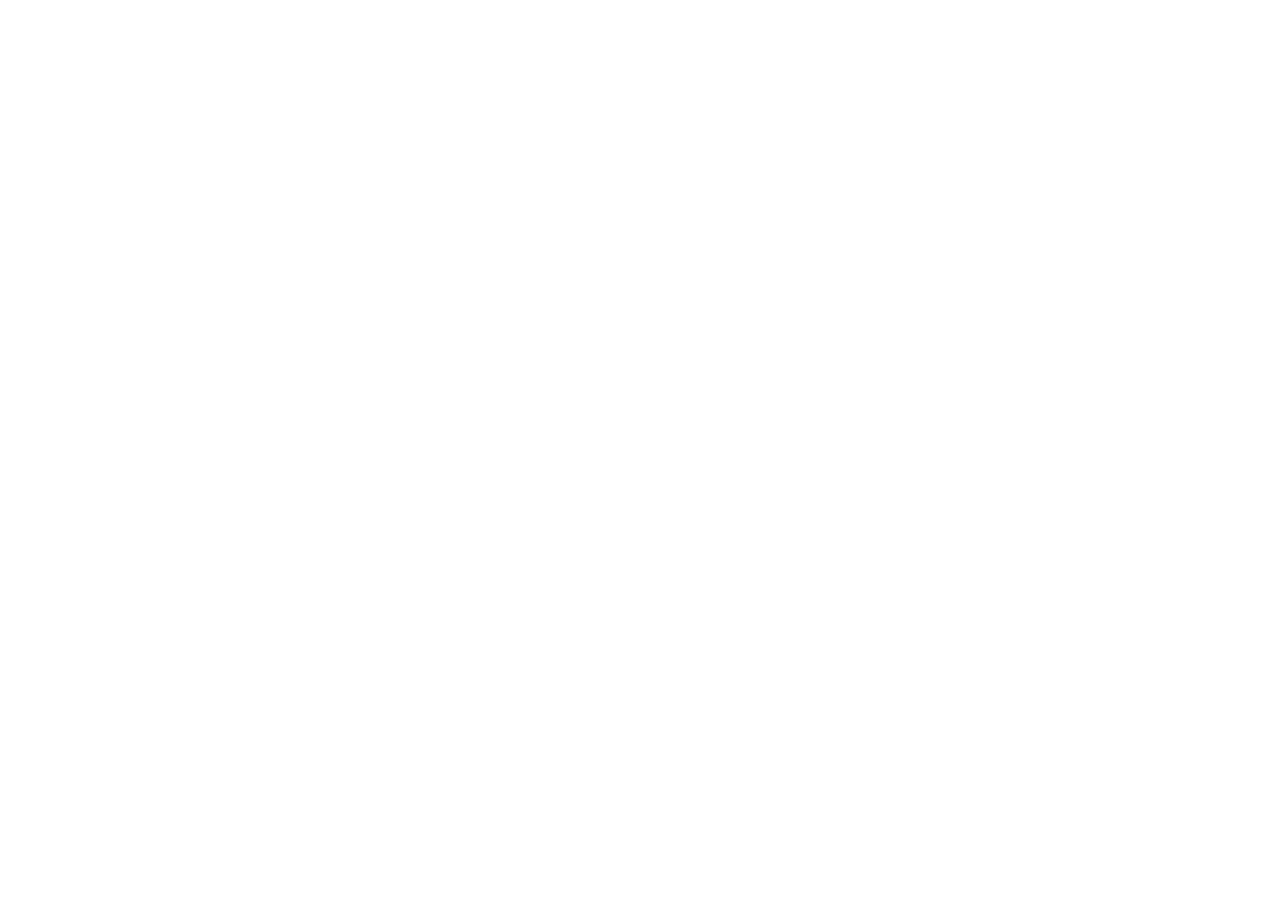
==== recipes/fried-rice.html @ ba45ba02 "Added index.html recipes/ fried-rice.html lasagna.html. started boilerplate" ====
<!DOCTYPE html>
<html lang="en">
<head>
    <meta charset="UTF-8">
    <meta name="viewport" content="width=device-width, initial-scale=1.0">
    <title>Odin Recipes</title>
</head>
<body>
    
</body>
</html>
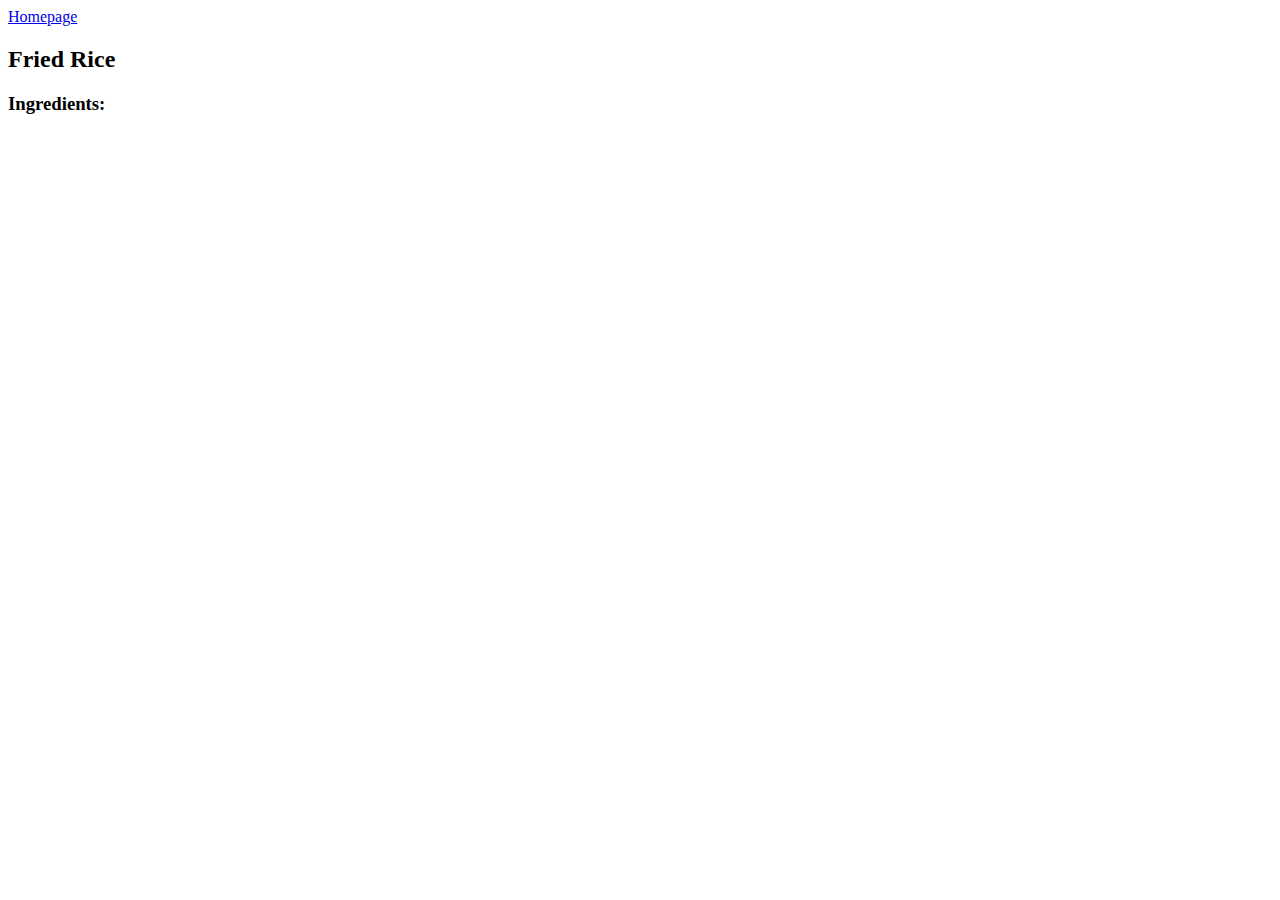
==== commit 9f27e039: "Added some content to the recipes" ====
--- a/recipes/fried-rice.html
+++ b/recipes/fried-rice.html
@@ -6,6 +6,17 @@
     <title>Odin Recipes</title>
 </head>
 <body>
-    
+    <a href="/index.html">Homepage</a>
+    <h2>Fried Rice</h2>
+    <p>
+
+    </p>
+    <h3>Ingredients:</h3>
+    <ul>
+
+    </ul>
+    <ol>
+
+    </ol>
 </body>
 </html>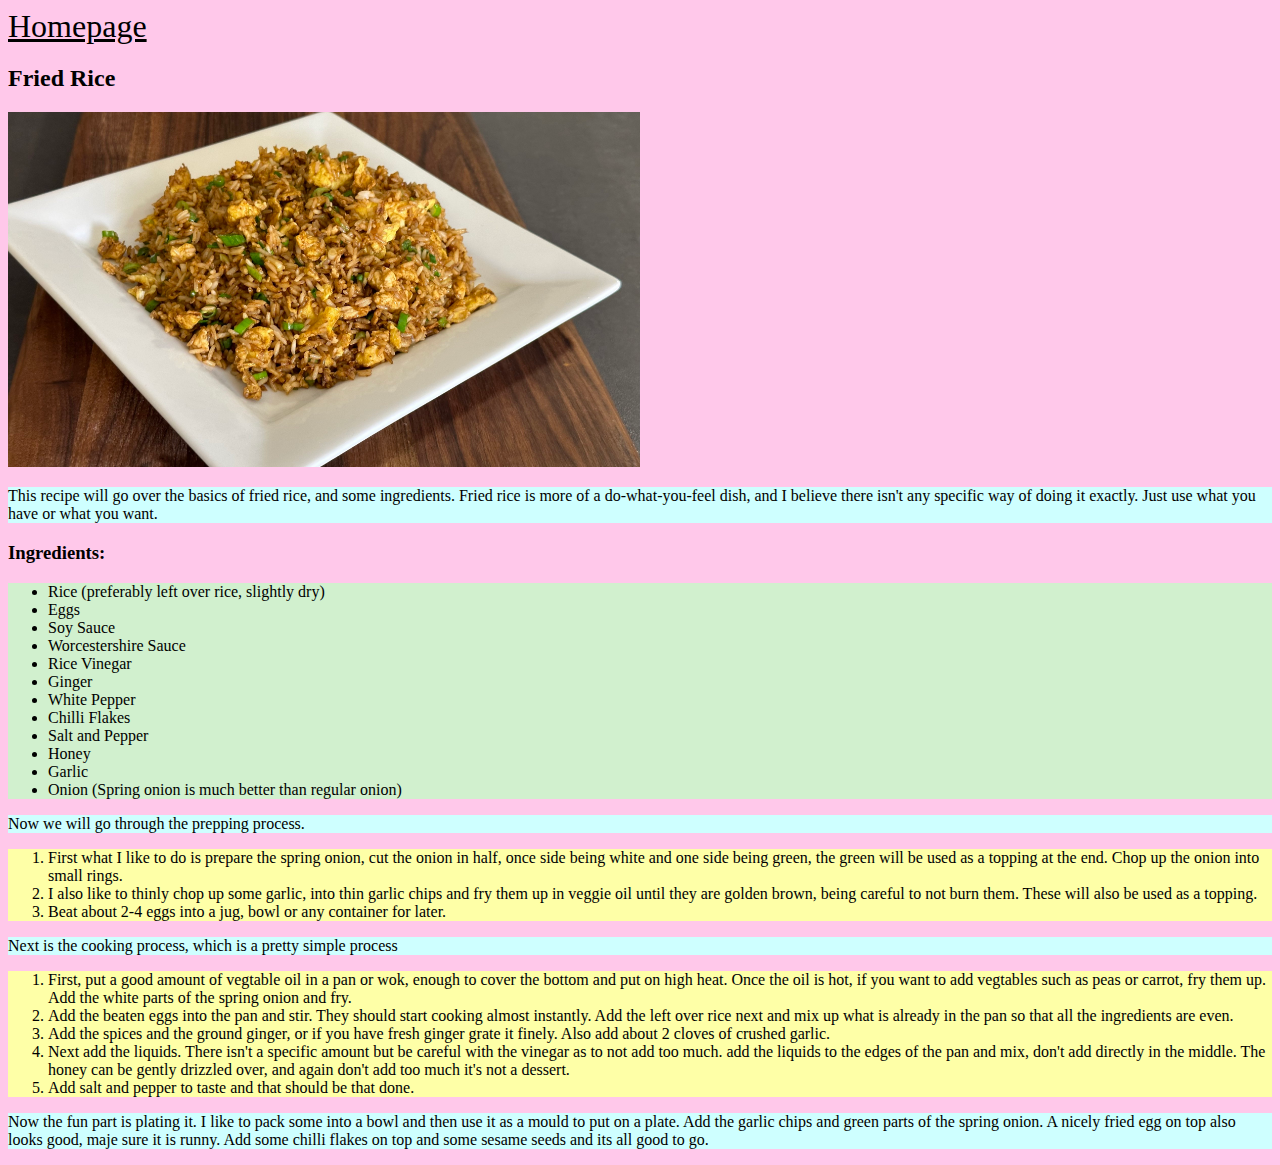
==== commit 907574de: "Completed recipes and added to styles" ====
--- a/recipes/fried-rice.html
+++ b/recipes/fried-rice.html
@@ -3,20 +3,45 @@
 <head>
     <meta charset="UTF-8">
     <meta name="viewport" content="width=device-width, initial-scale=1.0">
-    <title>Odin Recipes</title>
+    <link rel="stylesheet" href="/styles.css">
+    <title>Luke's Fried Rice</title>
 </head>
 <body>
-    <a href="/index.html">Homepage</a>
+    <a class="link" href="/index.html">Homepage</a>
     <h2>Fried Rice</h2>
+    <img src="/images/fried-rice.jpg" alt="Fried Rice" id="fried-rice">
     <p>
-
+        This recipe will go over the basics of fried rice, and some ingredients. Fried rice is more of a do-what-you-feel dish, and I believe there isn't any specific way of doing it exactly. Just use what you have or what you want.
     </p>
     <h3>Ingredients:</h3>
     <ul>
-
+        <li>Rice (preferably left over rice, slightly dry)</li>
+        <li>Eggs</li>
+        <li>Soy Sauce</li>
+        <li>Worcestershire Sauce</li>
+        <li>Rice Vinegar</li>
+        <li>Ginger</li>
+        <li>White Pepper</li>
+        <li>Chilli Flakes</li>
+        <li>Salt and Pepper</li>
+        <li>Honey</li>
+        <li>Garlic</li>
+        <li>Onion (Spring onion is much better than regular onion)</li>
     </ul>
+    <p>Now we will go through the prepping process.</p>
     <ol>
-
+        <li>First what I like to do is prepare the spring onion, cut the onion in half, once side being white and one side being green, the green will be used as a topping at the end. Chop up the onion into small rings.</li>
+        <li>I also like to thinly chop up some garlic, into thin garlic chips and fry them up in veggie oil until they are golden brown, being careful to not burn them. These will also be used as a topping.</li>
+        <li>Beat about 2-4 eggs into a jug, bowl or any container for later.</li>
     </ol>
+    <p>Next is the cooking process, which is a pretty simple process</p>
+    <ol>
+        <li>First, put a good amount of vegtable oil in a pan or wok, enough to cover the bottom and put on high heat. Once the oil is hot, if you want to add vegtables such as peas or carrot, fry them up. Add the white parts of the spring onion and fry.</li>
+        <li>Add the beaten eggs into the pan and stir. They should start cooking almost instantly. Add the left over rice next and mix up what is already in the pan so that all the ingredients are even.</li>
+        <li>Add the spices and the ground ginger, or if you have fresh ginger grate it finely. Also add about 2 cloves of crushed garlic.</li>
+        <li>Next add the liquids. There isn't a specific amount but be careful with the vinegar as to not add too much. add the liquids to the edges of the pan and mix, don't add directly in the middle. The honey can be gently drizzled over, and again don't add too much it's not a dessert.</li>
+        <li>Add salt and pepper to taste and that should be that done.</li>
+    </ol>
+    <p>Now the fun part is plating it. I like to pack some into a bowl and then use it as a mould to put on a plate. Add the garlic chips and green parts of the spring onion. A nicely fried egg on top also looks good, maje sure it is runny. Add some chilli flakes on top and some sesame seeds and its all good to go.</p>
 </body>
 </html>--- a/styles.css
+++ b/styles.css
@@ -0,0 +1,55 @@
+. {
+    margin: 0%;
+    border: 0%;
+}
+
+body {
+    background-color: rgb(255, 200, 234);
+}
+
+p {
+    background-color: rgb(206, 255, 255);
+}
+
+h1 {
+    font-size: xx-large;
+}
+
+h2 {
+    font-size: x-large;
+}
+
+ul {
+    background-color: rgb(209, 240, 206);
+}
+
+ol {
+    background-color: rgb(254, 255, 167);
+}
+
+#lasagna {
+    width: 50%;
+    height: auto;
+}
+
+#fried-rice {
+    width: 50%;
+    height: auto;
+}
+
+#scrambled-eggs {
+    width: 50%;
+    height: auto;
+}
+
+#recipe-links {
+    width: 33%;
+    height: auto;
+    background-color: rgb(255, 255, 255);
+    font-size: 100%;
+}
+
+.link {
+    color: black;
+    font-size: xx-large;
+}